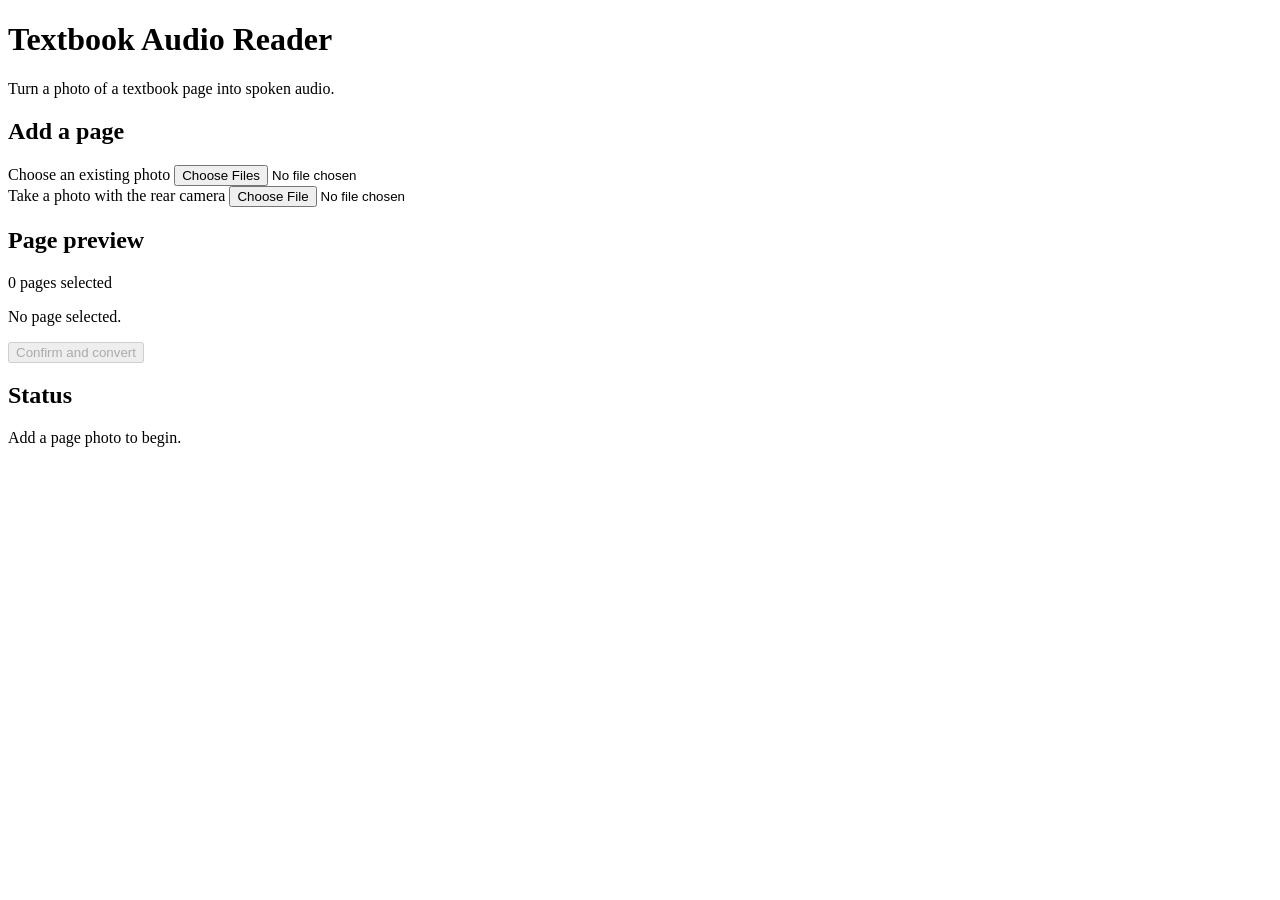
==== reader/static/index.html @ 63f14030 "Implement textbook audio reader" ====
<!doctype html>
<html lang="en">
<head>
  <meta charset="utf-8">
  <meta name="viewport" content="width=device-width, initial-scale=1">
  <title>Textbook Audio Reader</title>
  <link rel="stylesheet" href="/static/styles.css">
  <script src="/static/app.js" defer></script>
</head>
<body>
  <header>
    <h1>Textbook Audio Reader</h1>
    <p>Turn a photo of a textbook page into spoken audio.</p>
  </header>

  <main>
    <section aria-labelledby="add-pages-heading">
      <h2 id="add-pages-heading">Add a page</h2>

      <div>
        <label for="photo-input">Choose an existing photo</label>
        <input id="photo-input" name="photos" type="file" accept="image/*" multiple>
      </div>

      <div>
        <label for="camera-input">Take a photo with the rear camera</label>
        <input id="camera-input" name="camera-photo" type="file" accept="image/*" capture="environment">
      </div>
    </section>

    <section id="preview-region" aria-labelledby="preview-heading">
      <h2 id="preview-heading">Page preview</h2>
      <p id="page-count" aria-live="polite">0 pages selected</p>
      <div id="page-preview">
        <p id="preview-empty">No page selected.</p>
        <ol id="page-list" aria-label="Pages in reading order"></ol>
      </div>

      <template id="page-template">
        <li class="page-card" data-page-id="">
          <figure>
            <img data-page-preview alt="Selected textbook page preview">
            <figcaption>
              <strong>Page <span data-page-position></span></strong>
              <span data-page-file-name></span>
              <span data-page-extraction-state></span>
            </figcaption>
          </figure>
          <div class="page-actions" aria-label="Page actions">
            <button type="button" data-action="move-up" aria-label="Move page up">Move up</button>
            <button type="button" data-action="move-down" aria-label="Move page down">Move down</button>
            <button type="button" data-action="replace" aria-label="Replace page">Replace</button>
            <button type="button" data-action="remove" aria-label="Remove page">Remove</button>
            <button type="button" data-action="retry" aria-label="Retry page extraction">Retry</button>
          </div>
        </li>
      </template>
    </section>

    <div id="conversion-actions">
      <button id="convert-button" type="button" disabled>Confirm and convert</button>
      <button id="retry-button" type="button" hidden>Retry conversion</button>
    </div>

    <section aria-labelledby="status-heading">
      <h2 id="status-heading">Status</h2>
      <p id="status" role="status" aria-live="polite" aria-atomic="true">Add a page photo to begin.</p>
    </section>

    <section id="audio-result" aria-labelledby="audio-heading" hidden>
      <h2 id="audio-heading">Listen</h2>
      <audio id="audio-player" controls preload="metadata" aria-label="Generated textbook audio">
        Your browser does not support audio playback.
      </audio>
      <a id="audio-download" download="textbook-reading.wav" hidden>Download completed recording</a>
    </section>
  </main>
</body>
</html>
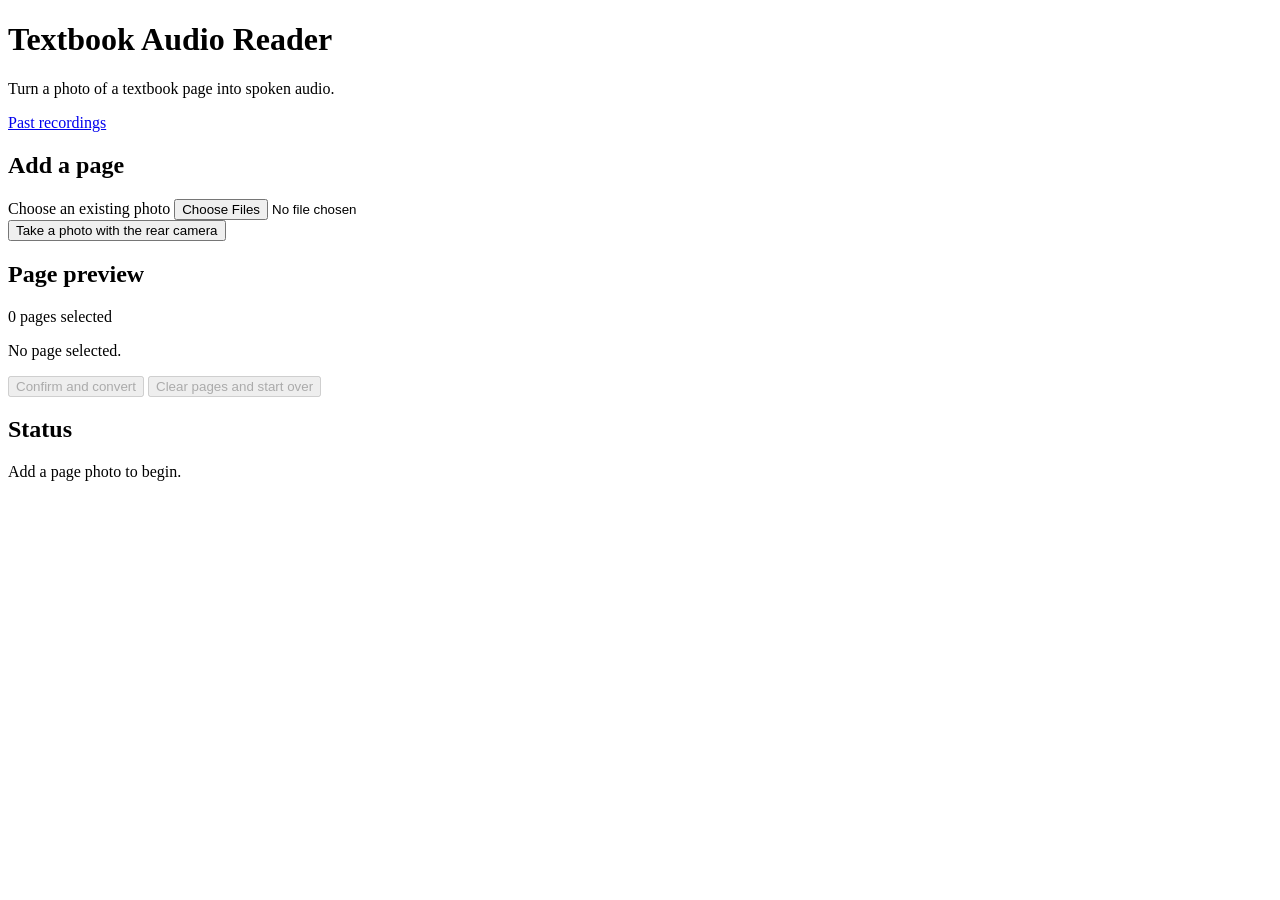
==== commit 3b1c3bb0: "Add seven-day recording history" ====
--- a/reader/static/index.html
+++ b/reader/static/index.html
@@ -4,13 +4,16 @@
   <meta charset="utf-8">
   <meta name="viewport" content="width=device-width, initial-scale=1">
   <title>Textbook Audio Reader</title>
-  <link rel="stylesheet" href="/static/styles.css">
-  <script src="/static/app.js" defer></script>
+  <link rel="stylesheet" href="static/styles.css">
+  <script src="static/app.js" defer></script>
 </head>
 <body>
   <header>
     <h1>Textbook Audio Reader</h1>
     <p>Turn a photo of a textbook page into spoken audio.</p>
+    <nav aria-label="Recording history">
+      <a href="recordings/">Past recordings</a>
+    </nav>
   </header>
 
   <main>
@@ -23,8 +26,8 @@
       </div>
 
       <div>
-        <label for="camera-input">Take a photo with the rear camera</label>
-        <input id="camera-input" name="camera-photo" type="file" accept="image/*" capture="environment">
+        <button id="camera-button" type="button">Take a photo with the rear camera</button>
+        <input id="camera-input" name="camera-photo" type="file" accept="image/*" capture="environment" hidden>
       </div>
     </section>
 
@@ -60,6 +63,7 @@
     <div id="conversion-actions">
       <button id="convert-button" type="button" disabled>Confirm and convert</button>
       <button id="retry-button" type="button" hidden>Retry conversion</button>
+      <button id="clear-button" type="button" disabled>Clear pages and start over</button>
     </div>
 
     <section aria-labelledby="status-heading">
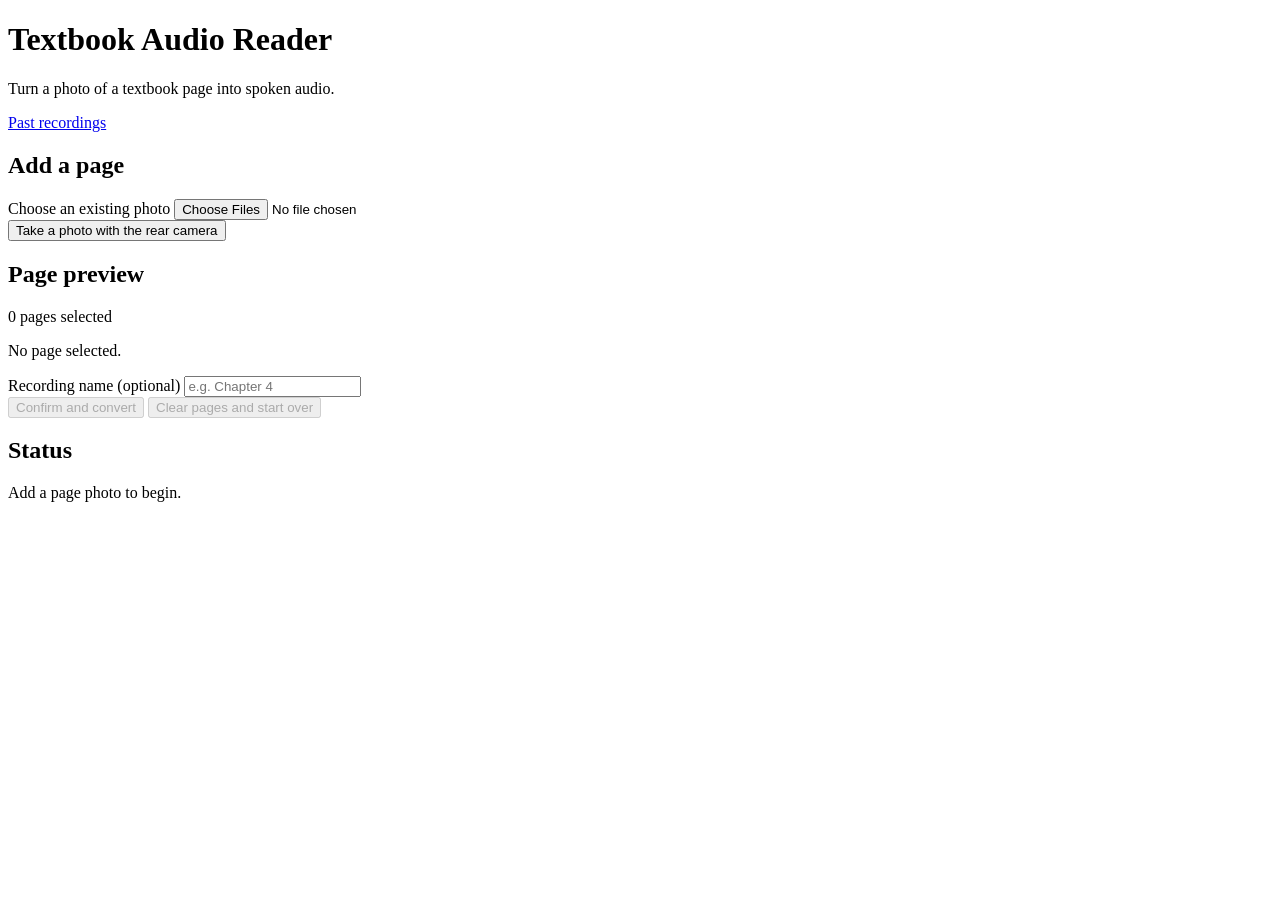
==== commit 9183eefc: "Add optional recording names" ====
--- a/reader/static/index.html
+++ b/reader/static/index.html
@@ -53,6 +53,8 @@
             <button type="button" data-action="move-up" aria-label="Move page up">Move up</button>
             <button type="button" data-action="move-down" aria-label="Move page down">Move down</button>
             <button type="button" data-action="replace" aria-label="Replace page">Replace</button>
+            <button type="button" data-action="crop" aria-label="Crop page">Crop</button>
+            <button type="button" data-action="duplicate" aria-label="Duplicate page">Duplicate</button>
             <button type="button" data-action="remove" aria-label="Remove page">Remove</button>
             <button type="button" data-action="retry" aria-label="Retry page extraction">Retry</button>
           </div>
@@ -61,6 +63,10 @@
     </section>
 
     <div id="conversion-actions">
+      <div id="recording-name-field">
+        <label for="recording-name">Recording name (optional)</label>
+        <input id="recording-name" type="text" maxlength="100" autocomplete="off" placeholder="e.g. Chapter 4">
+      </div>
       <button id="convert-button" type="button" disabled>Confirm and convert</button>
       <button id="retry-button" type="button" hidden>Retry conversion</button>
       <button id="clear-button" type="button" disabled>Clear pages and start over</button>
@@ -79,5 +85,28 @@
       <a id="audio-download" download="textbook-reading.wav" hidden>Download completed recording</a>
     </section>
   </main>
+
+  <dialog id="crop-dialog" aria-labelledby="crop-heading" aria-describedby="crop-instructions">
+    <h2 id="crop-heading">Crop page</h2>
+    <p id="crop-instructions">Trim the edges, then check the selected area in the preview.</p>
+    <canvas id="crop-preview" aria-label="Preview of the cropped page"></canvas>
+    <fieldset id="crop-controls">
+      <legend>Edge trims</legend>
+      <label for="crop-top">Top: <output id="crop-top-value" for="crop-top">0%</output></label>
+      <input id="crop-top" data-crop-edge="top" type="range" min="0" max="95" value="0">
+      <label for="crop-right">Right: <output id="crop-right-value" for="crop-right">0%</output></label>
+      <input id="crop-right" data-crop-edge="right" type="range" min="0" max="95" value="0">
+      <label for="crop-bottom">Bottom: <output id="crop-bottom-value" for="crop-bottom">0%</output></label>
+      <input id="crop-bottom" data-crop-edge="bottom" type="range" min="0" max="95" value="0">
+      <label for="crop-left">Left: <output id="crop-left-value" for="crop-left">0%</output></label>
+      <input id="crop-left" data-crop-edge="left" type="range" min="0" max="95" value="0">
+    </fieldset>
+    <p id="crop-error" role="alert"></p>
+    <div class="dialog-actions">
+      <button id="crop-reset" type="button">Reset crop</button>
+      <button id="crop-cancel" type="button">Cancel</button>
+      <button id="crop-apply" type="button">Apply crop</button>
+    </div>
+  </dialog>
 </body>
 </html>
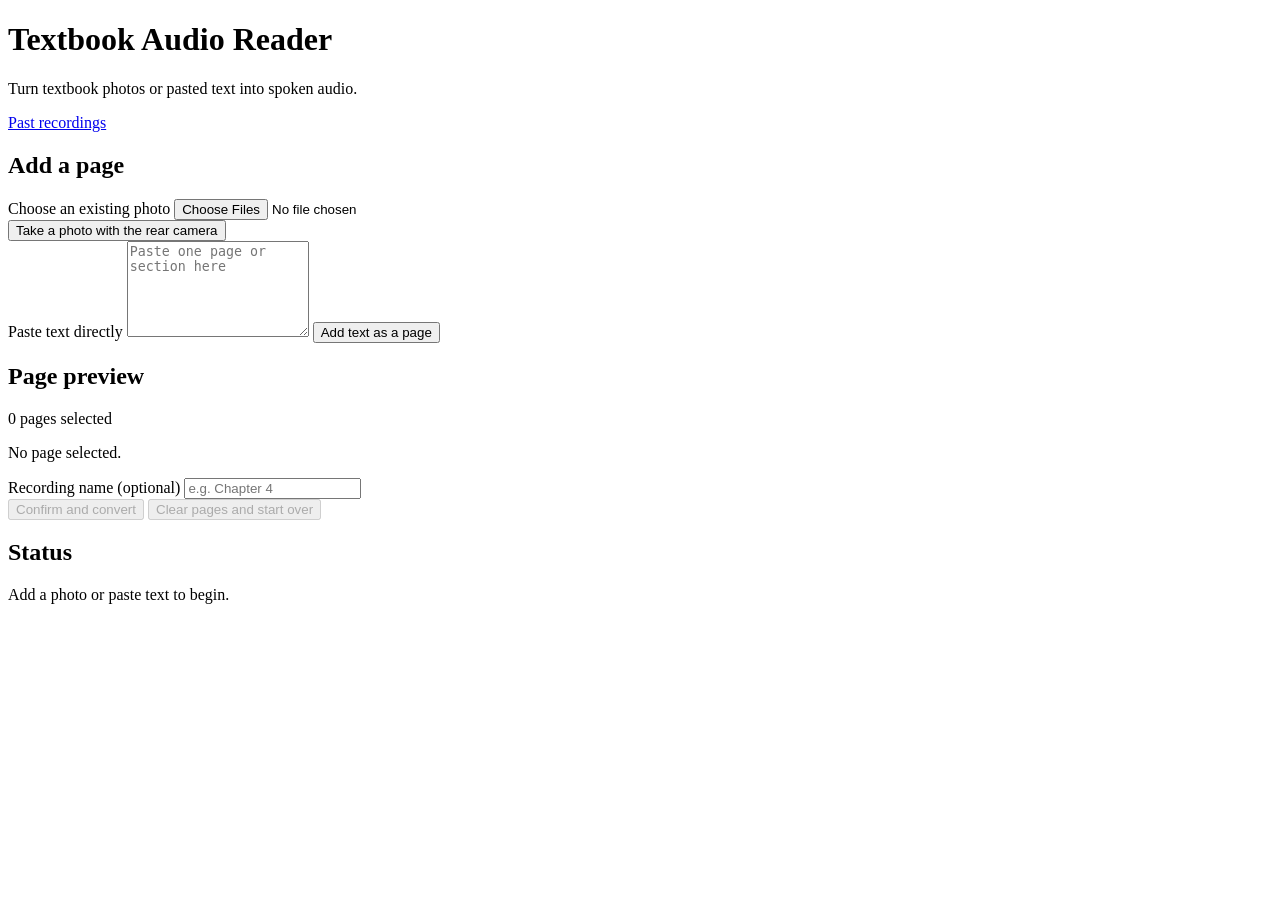
==== commit 8970fa4c: "Add background conversion and pasted text pages" ====
--- a/reader/static/index.html
+++ b/reader/static/index.html
@@ -10,7 +10,7 @@
 <body>
   <header>
     <h1>Textbook Audio Reader</h1>
-    <p>Turn a photo of a textbook page into spoken audio.</p>
+    <p>Turn textbook photos or pasted text into spoken audio.</p>
     <nav aria-label="Recording history">
       <a href="recordings/">Past recordings</a>
     </nav>
@@ -29,6 +29,12 @@
         <button id="camera-button" type="button">Take a photo with the rear camera</button>
         <input id="camera-input" name="camera-photo" type="file" accept="image/*" capture="environment" hidden>
       </div>
+
+      <div id="text-entry">
+        <label for="text-input">Paste text directly</label>
+        <textarea id="text-input" rows="6" maxlength="100000" placeholder="Paste one page or section here"></textarea>
+        <button id="add-text-button" type="button">Add text as a page</button>
+      </div>
     </section>
 
     <section id="preview-region" aria-labelledby="preview-heading">
@@ -43,6 +49,7 @@
         <li class="page-card" data-page-id="">
           <figure>
             <img data-page-preview alt="Selected textbook page preview">
+            <pre data-page-text-preview hidden></pre>
             <figcaption>
               <strong>Page <span data-page-position></span></strong>
               <span data-page-file-name></span>
@@ -74,7 +81,11 @@
 
     <section aria-labelledby="status-heading">
       <h2 id="status-heading">Status</h2>
-      <p id="status" role="status" aria-live="polite" aria-atomic="true">Add a page photo to begin.</p>
+      <p id="status" role="status" aria-live="polite" aria-atomic="true">Add a photo or paste text to begin.</p>
+      <div id="conversion-progress" hidden>
+        <progress id="progress-bar" max="100" aria-label="Conversion progress"></progress>
+        <p id="progress-details"></p>
+      </div>
     </section>
 
     <section id="audio-result" aria-labelledby="audio-heading" hidden>
@@ -92,14 +103,22 @@
     <canvas id="crop-preview" aria-label="Preview of the cropped page"></canvas>
     <fieldset id="crop-controls">
       <legend>Edge trims</legend>
-      <label for="crop-top">Top: <output id="crop-top-value" for="crop-top">0%</output></label>
-      <input id="crop-top" data-crop-edge="top" type="range" min="0" max="95" value="0">
-      <label for="crop-right">Right: <output id="crop-right-value" for="crop-right">0%</output></label>
-      <input id="crop-right" data-crop-edge="right" type="range" min="0" max="95" value="0">
-      <label for="crop-bottom">Bottom: <output id="crop-bottom-value" for="crop-bottom">0%</output></label>
-      <input id="crop-bottom" data-crop-edge="bottom" type="range" min="0" max="95" value="0">
-      <label for="crop-left">Left: <output id="crop-left-value" for="crop-left">0%</output></label>
-      <input id="crop-left" data-crop-edge="left" type="range" min="0" max="95" value="0">
+      <div class="crop-control">
+        <label for="crop-top">Top: <output id="crop-top-value" for="crop-top">0%</output></label>
+        <input id="crop-top" data-crop-edge="top" type="range" min="0" max="95" value="0">
+      </div>
+      <div class="crop-control">
+        <label for="crop-right">Right: <output id="crop-right-value" for="crop-right">0%</output></label>
+        <input id="crop-right" data-crop-edge="right" type="range" min="0" max="95" value="0">
+      </div>
+      <div class="crop-control">
+        <label for="crop-bottom">Bottom: <output id="crop-bottom-value" for="crop-bottom">0%</output></label>
+        <input id="crop-bottom" data-crop-edge="bottom" type="range" min="0" max="95" value="0">
+      </div>
+      <div class="crop-control">
+        <label for="crop-left">Left: <output id="crop-left-value" for="crop-left">0%</output></label>
+        <input id="crop-left" data-crop-edge="left" type="range" min="0" max="95" value="0">
+      </div>
     </fieldset>
     <p id="crop-error" role="alert"></p>
     <div class="dialog-actions">
